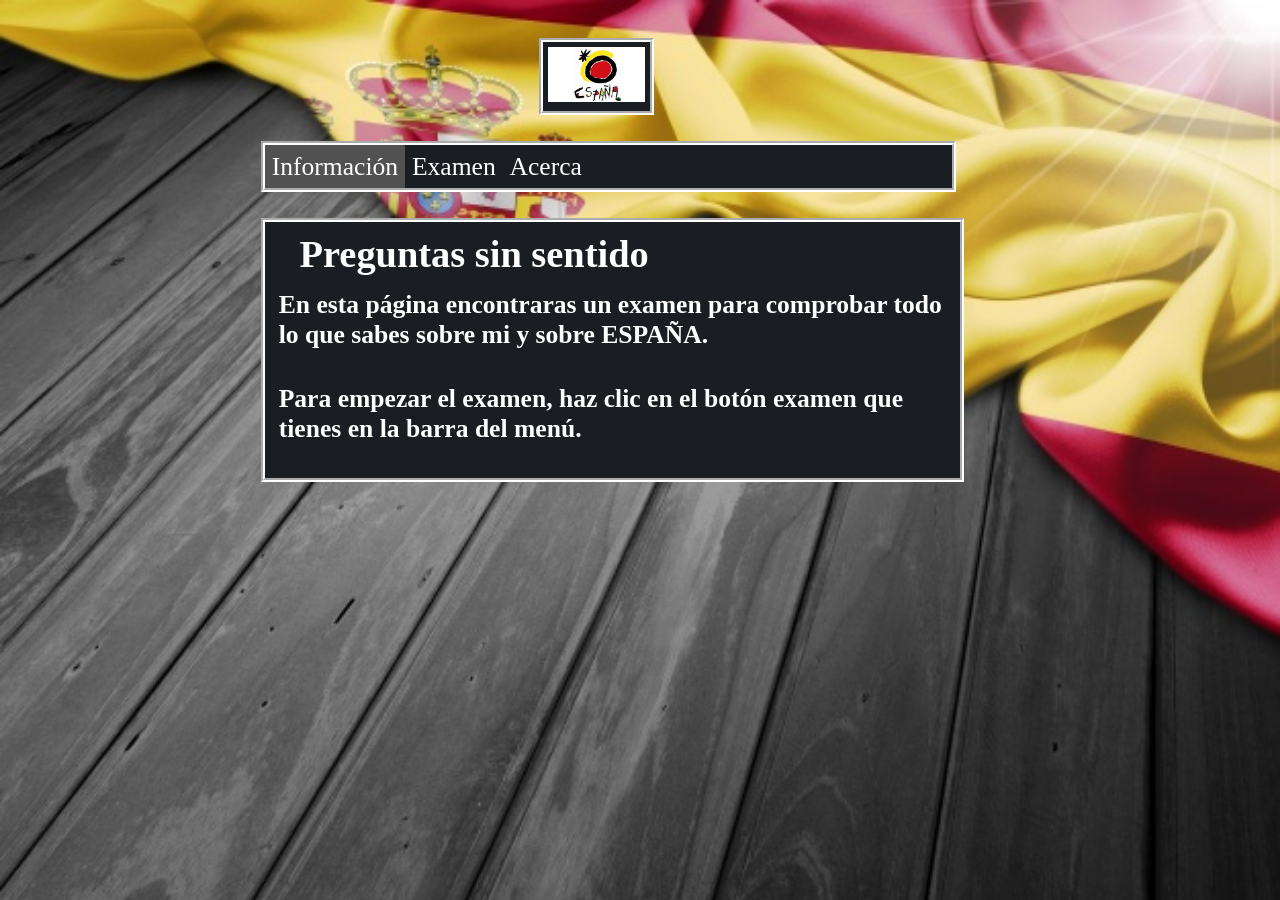
==== LM-Formulario-master/Principal.html @ 776eced3 "Add files via upload" ====
<!DOCTYPE html>
<html>
   <head>
      <title> Formulario </title>
      <meta name="description" content="Formulario de Hollow Knight">
      <meta name="viewport" content="width=device-width, initial-scale=1.0">
      <link rel='stylesheet' media='screen and (min-width: 961px)' href='css/Formulario.css'>
      <link rel='stylesheet' media='screen and (max-width: 960px)' href='css/m.css'>
      <meta property="og:site_name" content="Formulario de Hollow Knight">
      <meta property="og:url" content="https://rawgit.com/JuanAntonioBieto/LM-Formulario/master/Principal.html">
      <meta property="og:title" content="Hollow Knight">
      <meta property="og:image" content="https://rawgit.com/JuanAntonioBieto/LM-Formulario/master/img/Icono.png">
      <meta property="og:description" content="Examen de Hollow Knight">
      <script src="js/jsportada.js"></script>
   </head>
   <body>
      <div id="cabecera">
         <img id="logo2" src="img/Icono.png" alt="logo"> 
      </div>
      <div id="menu">
         <ul>
            <li id="infobot">Información</li>
            
            <li id="examenbot">Examen</li>
            
            <li id="aboutbot">Acerca</li>
			
         </ul>
      </div>
      <div id="informacion">
         <h2> Preguntas sin sentido </h2>
         <h4> En esta página encontraras un examen para comprobar todo lo que sabes sobre mi y sobre ESPAÑA.</h4>
         <h4> Para empezar el examen, haz clic en el botón examen que tienes en la barra del menú.</h4>
      </div>
      <div id="examen">
         <h2> Yo y España </h2>
         <br>
         <h4>Antes de empezar el examen tienes que tener en cuenta: </h4>
         <h4>-Todas las preguntas tienen que estar contestadas.
            <br>
            -Las preguntas de tipo Select multiple y las de tipo checkbox  descuentan, asi que ten cuidado.
         </h4>
         <h4>Para enviar las respuestas tienes que pulsar en:</h4>
         <img id="enviar" src="img/Submit.png" alt="submit">
         <h4>Esto es todo, buena suerte con el examen.</h4>
         <a href="Formulario.html" id="examenboton"> Empezar examen </a>
         <br>
         <br>
      </div>
      <div id="about">
         <h2> Yo y España</h2>
         <br>
         <h4> Página creada por: Miki</h4>
         <br>
         <br>
         <br>
      </div>
   </body>
</html>
---- LM-Formulario-master/css/Formulario.css ----
body,html{
	background-image:url("../img/Fondo.png");
	background-repeat:no-repeat;
	background-attachment:fixed;
	background-size:cover;	
}

/*Página del formulario*/
#icono{
	position:relative;
	text-align:center;
	background-color:black;
	color:green;
	width:15%;
	height:15%;
	margin-left:42%;
	margin-right:40%;
	margin-top:3%;
	border-width:20px;
	border-style:groove;
	border-color:red;
}

#logo{
	position:relative;
	width:90%;
	height:90%;
	margin-right:5%;
	margin-top:5%;
	margin-left:5%;
	margin-bottom:5%;	
}

#preguntas{
	border-width:15px;
	position: absolute;
	border-style:groove;
	border-color:red;
	background-color:yellow;
	border-radius: 32px 32px 32px 32px;
	-moz-border-radius: 32px 32px 32px 32px;
	-webkit-border-radius: 32px 32px 32px 32px;
	color:black;
	margin-left:20%;
	margin-right:20%;
	margin-top:5%;
	width:55%;
}

#formulario{
	height:50%;
	width:100%;
}

textarea{
	margin-left:5%;
}

select{
	margin-left:5%;
	width:40%;
	font-size:2vw
}

input[type=text]{
	margin-left:5%;
	width:40%;
	font-size:2vw
}

checkbox{
	margin-left:5%;
	
}

.tipos{
	margin-top:1.5%;
	font-size:2vw;
}

#pregunta1{
	border-bottom:3px groove white;
	height:8.5%;
}

#pregunta2{
	border-bottom:3px groove white;
	
}

#pregunta3{
	border-bottom:3px groove white;
	
}

#pregunta4{
	border-bottom:3px groove white;
	height:8.5%;
}

#pregunta5{
	border-bottom:3px groove white;
	height:8.5%;
}

#pregunta6{
	border-bottom:3px groove white;
	height:8.5%;
}

#pregunta7{
	border-bottom:3px groove white;
	height:8.5%;
}

#pregunta8{
	border-bottom:3px groove white;
	height:8.5%;
}

#pregunta9{
	border-bottom:3px groove white;
	height:8.5%;
}

#pregunta10{
	border-bottom:3px groove white;
	height:8.5%;
	
}

#boton{	
	height:8.5%;
}

h3{
	margin-top:1%;
	margin-left:3.5%;
	margin-right:3.5%;
}

#contenedor{
	display:none;
	border-width:7.5px;
	position: absolute;
	border-style:groove;
	border-color:white;
	background-color:#1a1e23;
	border-radius: 32px 32px 32px 32px;
	-moz-border-radius: 32px 32px 32px 32px;
	-webkit-border-radius: 32px 32px 32px 32px;
	color:white;
	margin-left:20%;
	margin-right:20%;
	margin-top:5%;
	font-size:2vw;
	width:55%;
}

h4{
	margin-left:2%;
	margin-top:2%;
}

/*Página principal*/
#cabecera{
	position:relative;
	text-align:center;
	background-color:#1a1e23;
	color:white;
	width:8.5%;
	height:8.5%;
	margin-left:42%;
	margin-right:40%;
	margin-top:3%;
	border-width:4.5px;
	border-style:groove;
	border-color:white;
}
#logo2{
	position:relative;
	width:90%;
	height:90%;
	margin-right:5%;
	margin-top:5%;
	margin-left:5%;
	margin-bottom:5%;	
}
#menu{
	width:55%;
	
	margin-left:20%;
	margin-right:20%;
	
}
ul {
	padding:0;
	list-style-type: none;
	overflow: hidden;
	background-color: #1a1e23;
	font-size:2vw;
	border-width:4.5px;
	border-style:groove;
	border-color:white;
}
#infobot{
	background-color:#525151;
}
li {
	float: left;
	cursor: pointer;
	display: block;
	color: white;
	text-align: center;
	padding:1%;
	
	
}
#informacion{
	width:55%;
	margin:0;
	margin-left:20%;
	margin-right:20%;
	background-color: #1a1e23;
	font-size:2vw;
	color:white;
	border-width:4.5px;
	border-style:groove;
	border-color:white;
}
#examen{
	display:none;
	width:55%;
	margin:0;
	margin-left:20%;
	margin-right:20%;
	background-color: #1a1e23;
	font-size:2vw;
	color:white;
	border-width:4.5px;
	border-style:groove;
	border-color:white;
}
#about{
	display:none;
	width:55%;
	margin:0;
	margin-left:20%;
	margin-right:20%;
	background-color: #1a1e23;
	font-size:2vw;
	color:white;
	border-width:4.5px;
	border-style:groove;
	border-color:white;
}
#examenboton{
	margin-left:33%;
	color:#CFCFCF;
}
#volver{
	margin-left:30%;
	color:#CFCFCF;
	
}
h2{
	margin:0;
	padding-left:5%;
	padding-top:1.5%;
	
	
}
---- LM-Formulario-master/css/m.css ----
body,html{
	background-image:url("../img/Fondo.png");
	background-repeat:no-repeat;
	background-attachment:fixed;
	background-size:cover;	
}

/*Página del formulario*/
#icono{
	position:relative;
	text-align:center;
	background-color:#1a1e23;
	color:white;
	width:25%;
	height:25%;
	margin-left:36%;
	margin-right:40%;
	margin-top:5%;
	border-width:4.5px;
	border-style:groove;
	border-color:white;
}

#logo{
	position:relative;
	width:100%;
	height:100%;
	margin-right:5%;
	margin-top:5%;
	
	margin-bottom:5%;	
}

#preguntas{
	margin-top:10%;
	
	position: absolute;
	
	
	background-color:#1a1e23;
	
	color:white;
	width:100%;
}

#formulario{
	height:100%;
	width:100%;
}



select{
	margin-left:5%;
	width:90%;
	font-size:6vw;
}

input{
	margin-left:5%;
	width:90%;
	font-size:6vw;
}

checkbox{
	margin-left:5%;
	
}

.tipos{
	
	font-size:6vw;
}

#pregunta1{
	border-bottom:3px groove white;
	border-top:3px groove white;
	height:8.5%;
}

#pregunta2{
	border-bottom:3px groove white;
	
}

#pregunta3{
	border-bottom:3px groove white;
	
}

#pregunta4{
	border-bottom:3px groove white;
	height:8.5%;
}

#pregunta5{
	border-bottom:3px groove white;
	height:8.5%;
}

#pregunta6{
	border-bottom:3px groove white;
	height:8.5%;
}

#pregunta7{
	border-bottom:3px groove white;
	height:8.5%;
}

#pregunta8{
	border-bottom:3px groove white;
	height:8.5%;
}

#pregunta9{
	border-bottom:3px groove white;
	height:8.5%;
}

#pregunta10{
	border-bottom:3px groove white;
	height:8.5%;
	
}

#boton{	
	height:8.5%;
}

h3{
	margin-top:1%;
	margin-left:3.5%;
	margin-right:3.5%;
}

#contenedor{
	display:none;
	border-bottom:7.5px;
	border-top:7.5px;
	position: absolute;
	border-style:groove;
	border-color:white;
	background-color:#1a1e23;
	color:white;
	margin-top:10%;
	font-size:7vw;
	width:100%;
}

h4{
	margin-left:2%;
	margin-top:2%;
}
input[type=checkbox],[type=radio]{
	width:30px;
	height:25px;
	vertical-align:-3px;
	
}


/*Página principal*/
#cabecera{
	position:relative;
	text-align:center;
	background-color:#1a1e23;
	color:white;
	width:25%;
	height:25%;
	margin-left:37%;
	margin-right:40%;
	margin-top:3%;
	border-width:4.5px;
	border-style:groove;
	border-color:white;
}
#logo2{
	position:relative;
	width:90%;
	height:90%;
	margin-right:5%;
	margin-top:5%;
	margin-left:5%;
	margin-bottom:5%;	
}
#menu{
	width:100%;
	
	
	
}
ul {
	padding:0;
	list-style-type: none;
	overflow: hidden;
	background-color: #1a1e23;
	font-size:7vw;
	border-width:4.5px;
	border-style:groove;
	border-color:white;
}
#infobot{
	background-color:#525151;
}
li {
	float: left;
	cursor: pointer;
	display: block;
	color: white;
	text-align: center;
	padding:1%;
	
	
}
#informacion{
	
	width:100%;
	margin:0;
	padding:0;
	background-color: #1a1e23;
	font-size:7vw;
	color:white;
	border-width:4.5px;
	border-style:groove;
	border-color:white;
}
#examen{
	display:none;
	width:100%;
	padding:0;
	margin:0;
	background-color: #1a1e23;
	font-size:7vw;
	color:white;
	border-width:4.5px;
	border-style:groove;
	border-color:white;
}
#about{
	display:none;
	width:100%;
	margin:0;
	padding:0;
	background-color: #1a1e23;
	font-size:7vw;
	color:white;
	border-width:4.5px;
	border-style:groove;
	border-color:white;
}
#examenboton{
	margin-left:33%;
	color:#CFCFCF;
}
#volver{
	margin-left:10%;
	margin-bottom:5%;
	
	
}
h2{
	margin:0;
	padding-left:5%;
	padding-top:1.5%;
	
	
}
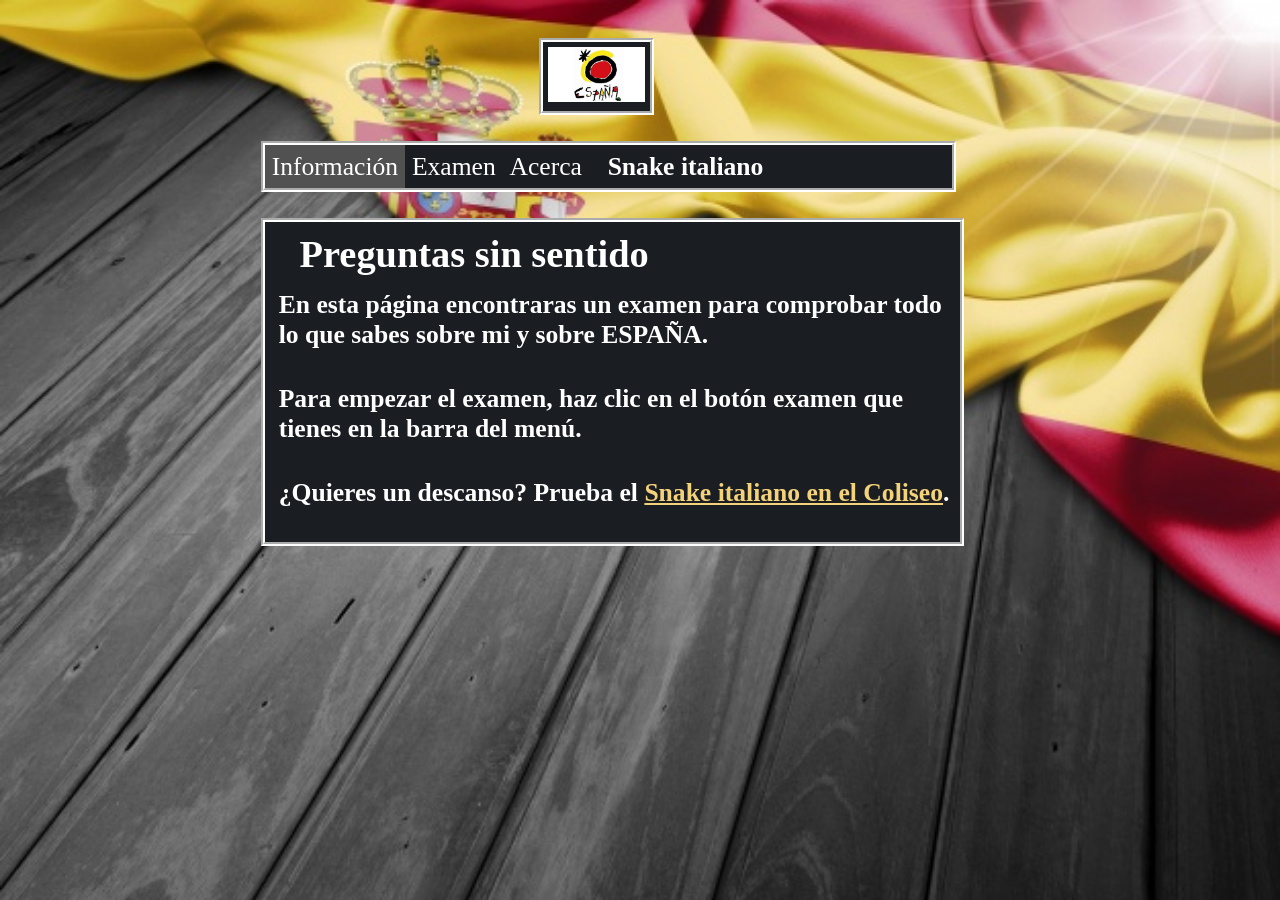
==== commit 621e451b: "Add Italian-themed snake minigame set in the Colosseum" ====
--- a/LM-Formulario-master/Principal.html
+++ b/LM-Formulario-master/Principal.html
@@ -18,19 +18,22 @@
          <img id="logo2" src="img/Icono.png" alt="logo"> 
       </div>
       <div id="menu">
-         <ul>
-            <li id="infobot">Información</li>
-            
-            <li id="examenbot">Examen</li>
-            
-            <li id="aboutbot">Acerca</li>
-			
-         </ul>
+         <ul>
+            <li id="infobot">Información</li>
+
+            <li id="examenbot">Examen</li>
+
+            <li id="aboutbot">Acerca</li>
+
+            <li class="juego"><a href="snake.html">Snake italiano</a></li>
+
+         </ul>
       </div>
       <div id="informacion">
          <h2> Preguntas sin sentido </h2>
-         <h4> En esta página encontraras un examen para comprobar todo lo que sabes sobre mi y sobre ESPAÑA.</h4>
-         <h4> Para empezar el examen, haz clic en el botón examen que tienes en la barra del menú.</h4>
+         <h4> En esta página encontraras un examen para comprobar todo lo que sabes sobre mi y sobre ESPAÑA.</h4>
+         <h4> Para empezar el examen, haz clic en el botón examen que tienes en la barra del menú.</h4>
+         <h4> ¿Quieres un descanso? Prueba el <a class="link-juego" href="snake.html">Snake italiano en el Coliseo</a>.</h4>
       </div>
       <div id="examen">
          <h2> Yo y España </h2>
--- a/LM-Formulario-master/css/Formulario.css
+++ b/LM-Formulario-master/css/Formulario.css
@@ -206,16 +206,36 @@
 #infobot{
 	background-color:#525151;
 }
-li {
-	float: left;
-	cursor: pointer;
-	display: block;
-	color: white;
-	text-align: center;
-	padding:1%;
-	
-	
-}
+li {
+        float: left;
+        cursor: pointer;
+        display: block;
+        color: white;
+        text-align: center;
+        padding:1%;
+
+
+}
+#menu li a {
+        display:block;
+        color:inherit;
+        text-decoration:none;
+        padding:0 0.75rem;
+}
+#menu li a:hover {
+        text-decoration:underline;
+}
+.juego a {
+        font-weight:700;
+        color:#f4d27a;
+}
+.link-juego {
+        color:#f4d27a;
+        font-weight:600;
+}
+.link-juego:hover {
+        text-decoration:underline;
+}
 #informacion{
 	width:55%;
 	margin:0;
